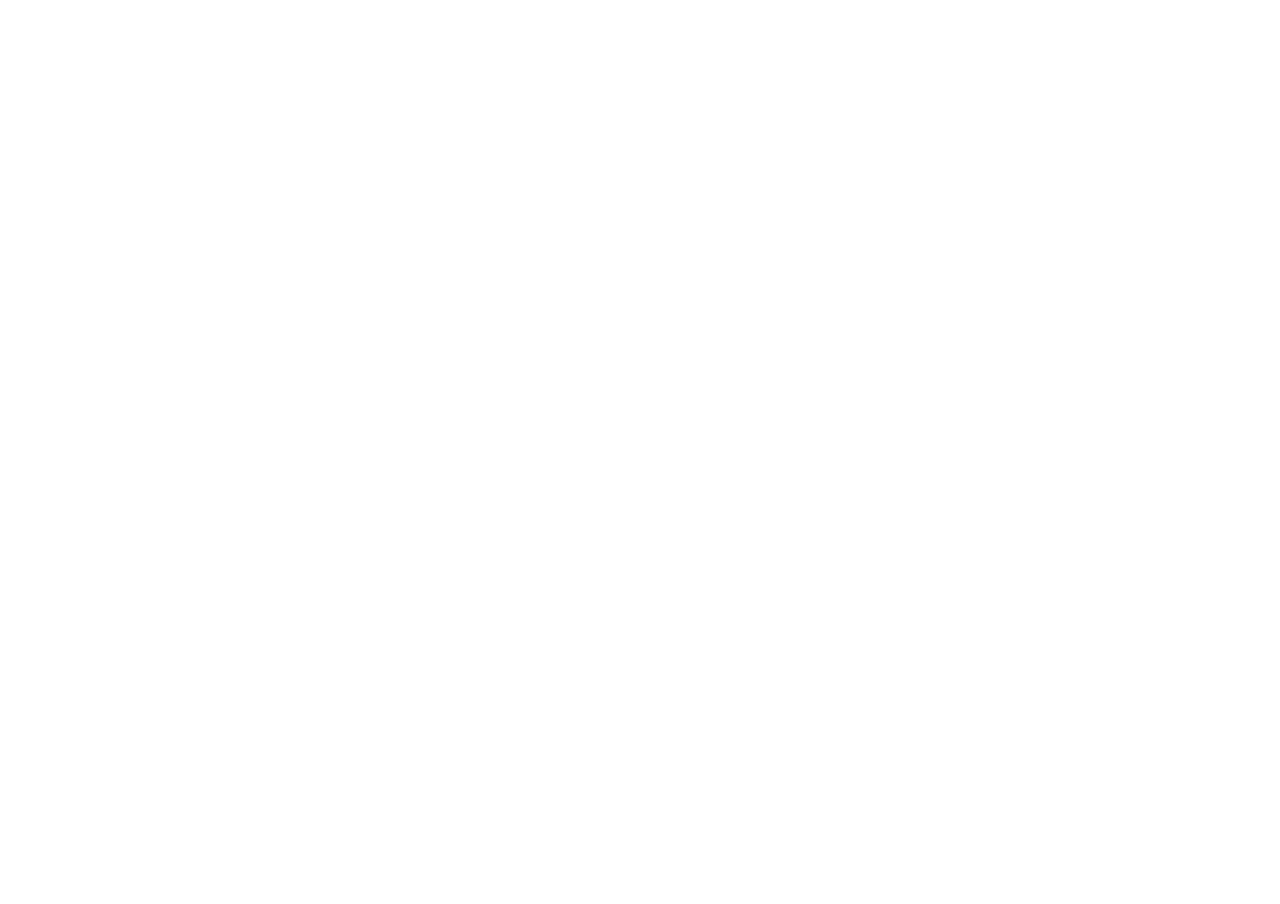
==== index.html @ b5c1d24e "Update index.html" ====
<!DOCTYPE html>
<html lang="en">
<head>
    <meta charset="utf-8">
    <meta name="viewport" content="width=device-width, initial-scale=1, shrink-to-fit=no">
    <title>Vlad. Bugaev (pptxman) · PowerPoint & Presentations Design</title>
    <link rel="apple-touch-icon" sizes="180x180" href="/apple-touch-icon.png">
	<link rel="icon" type="image/png" sizes="32x32" href="/favicon-32x32.png">
	<link rel="icon" type="image/png" sizes="16x16" href="/favicon-16x16.png">
	<link rel="manifest" href="/site.webmanifest">
    <style>
        body { margin: 0; }
        iframe { width: 100%; height: 100vh; border: none }
        /* Hide scrollbars for all elements */
        * {
            scrollbar-width: none; /* Firefox */
            -ms-overflow-style: none;  /* Internet Explorer 10+ */
        }
        *::-webkit-scrollbar {
            display: none; /* Safari and Chrome */
        }
    </style>
</head>
<body>

<iframe src="https://slides.com/pptxman/rufolio/embed" scrolling="no" frameborder="0" webkitallowfullscreen mozallowfullscreen allowfullscreen></iframe>

</body>
</html>
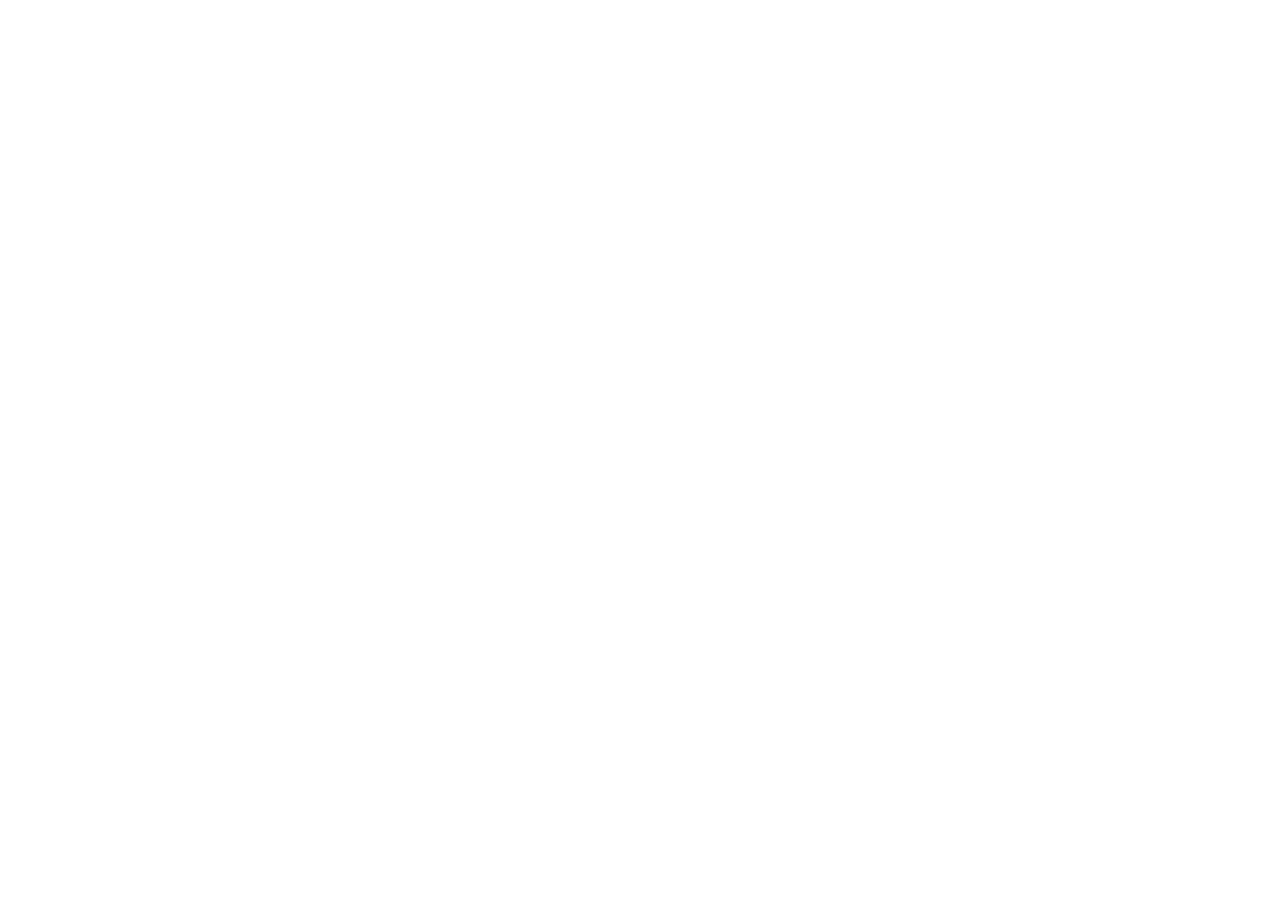
==== commit fc06cabf: "Update index.html" ====
--- a/index.html
+++ b/index.html
@@ -9,8 +9,21 @@
 	<link rel="icon" type="image/png" sizes="16x16" href="/favicon-16x16.png">
 	<link rel="manifest" href="/site.webmanifest">
     <style>
-        body { margin: 0; }
-        iframe { width: 100%; height: 100vh; border: none }
+		html, body {
+            margin: 0;
+            padding: 0;
+            width: 100%;
+            height: 100%;
+            overflow: hidden; /* Prevents any scrolling */
+        }
+        iframe {
+            position: absolute;
+            top: 0;
+            left: 0;
+            width: 100%;
+            height: 100%;
+            border: none;
+        }
         /* Hide scrollbars for all elements */
         * {
             scrollbar-width: none; /* Firefox */
